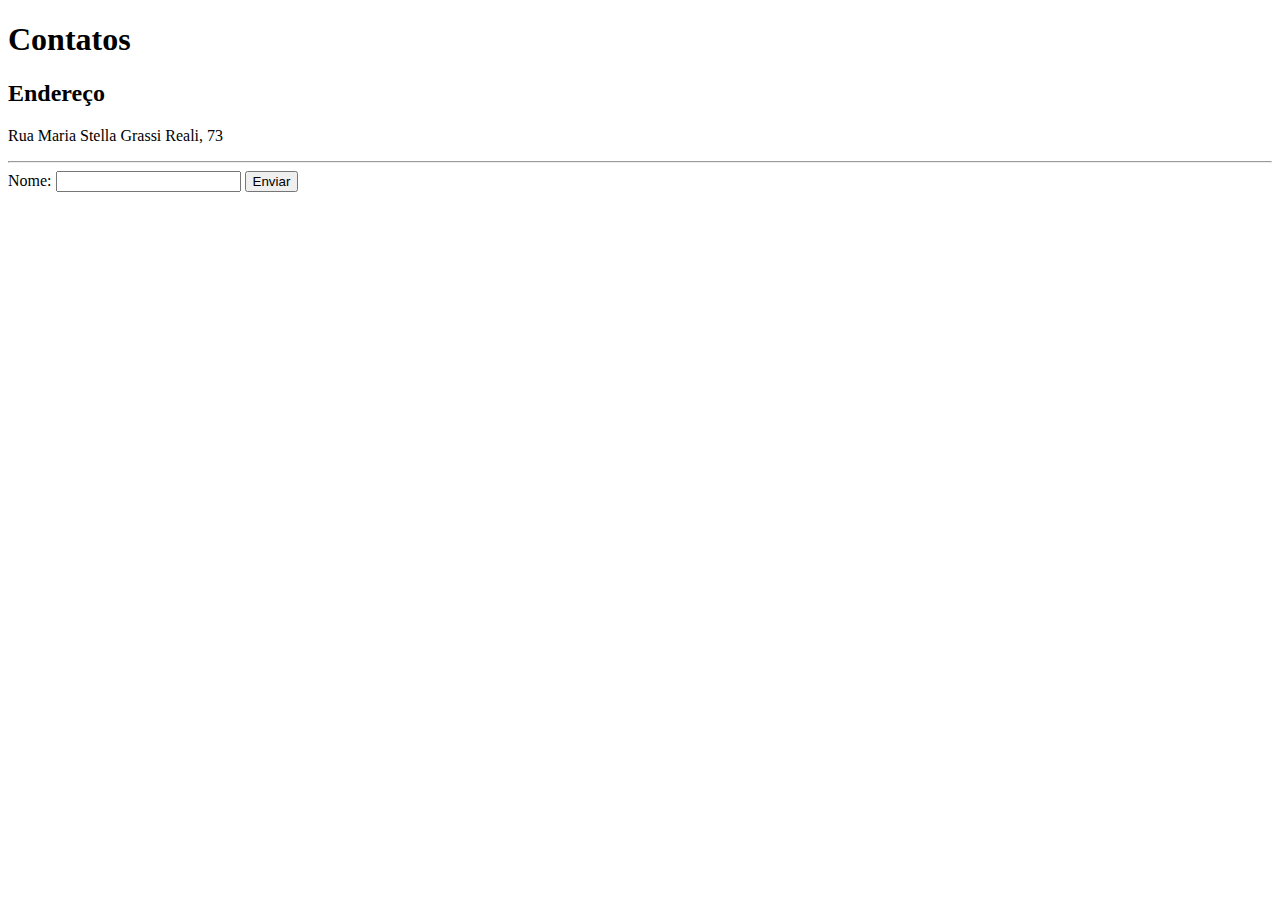
==== contact-me.html @ 9cd048ae "Initial Commit" ====
<!DOCTYPE html>
<html lang="pt-br" dir="ltr">
  <head>
    <meta charset="utf-8">
    <title>Teruo Ouchi Contacts</title>
  </head>
  <body>
    <h1>Contatos</h1>
    <h2>Endereço</h2>
    <p>Rua Maria Stella Grassi Reali, 73</p>
    <hr>
    <form class="" action="index.html" method="post">
      <label for="">Nome:</label>
      <input type="text" name="" value="">
      <input type="submit" name="" value="Enviar">
    </form>
  </body>
</html>
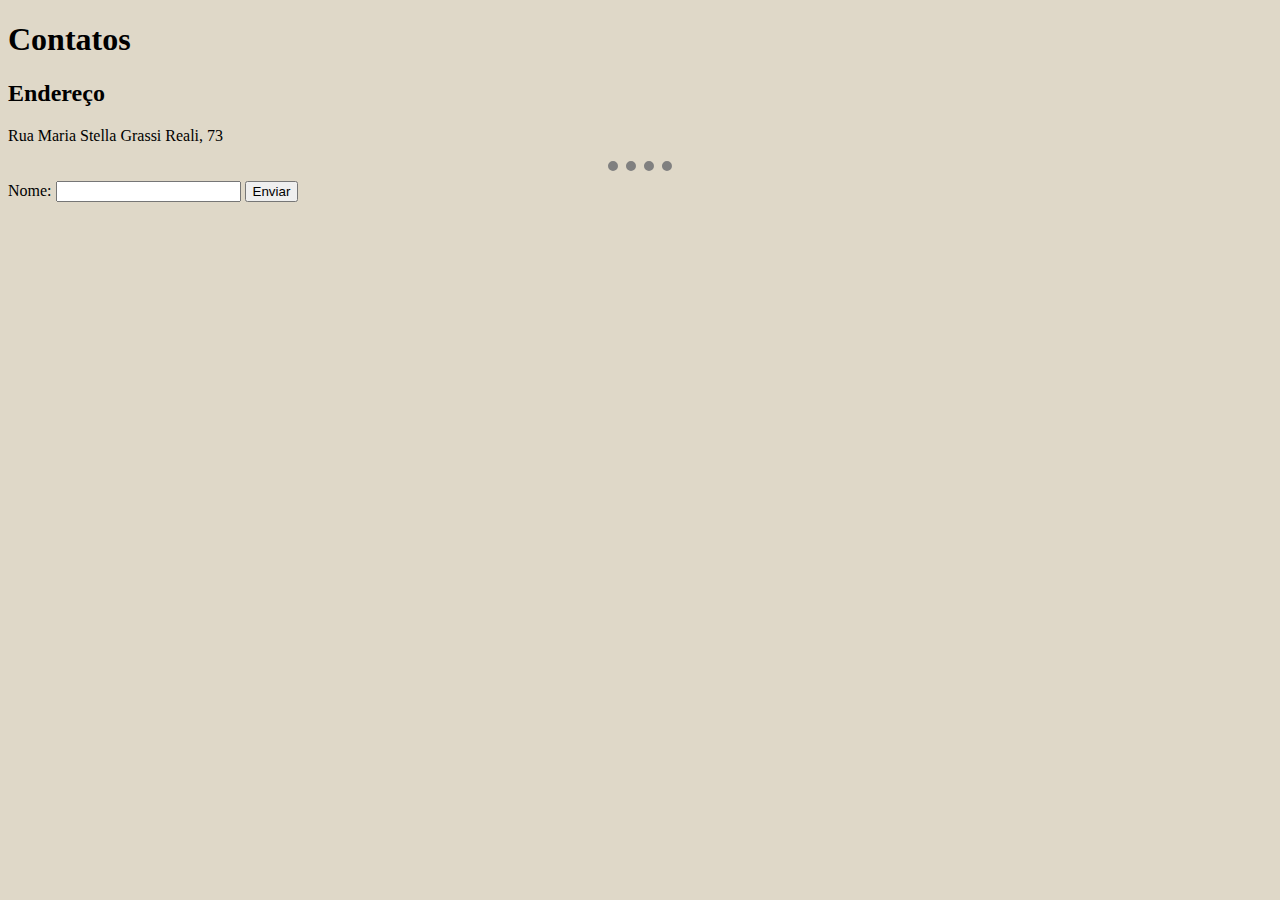
==== commit 6bfe7880: "Create external CSS stylesheet" ====
--- a/contact-me.html
+++ b/contact-me.html
@@ -3,6 +3,8 @@
   <head>
     <meta charset="utf-8">
     <title>Teruo Ouchi Contacts</title>
+
+    <link rel="stylesheet" href="css/styles.css">
   </head>
   <body>
     <h1>Contatos</h1>
--- a/css/styles.css
+++ b/css/styles.css
@@ -0,0 +1,15 @@
+body {
+  background-color: #dfd8c8;
+}
+
+hr {
+  background-color: transparent;
+  border-style: none;
+  border-top: 10px dotted grey;
+  height: 2px;
+  width: 5%;
+}
+
+img {
+  height: 125px;
+}